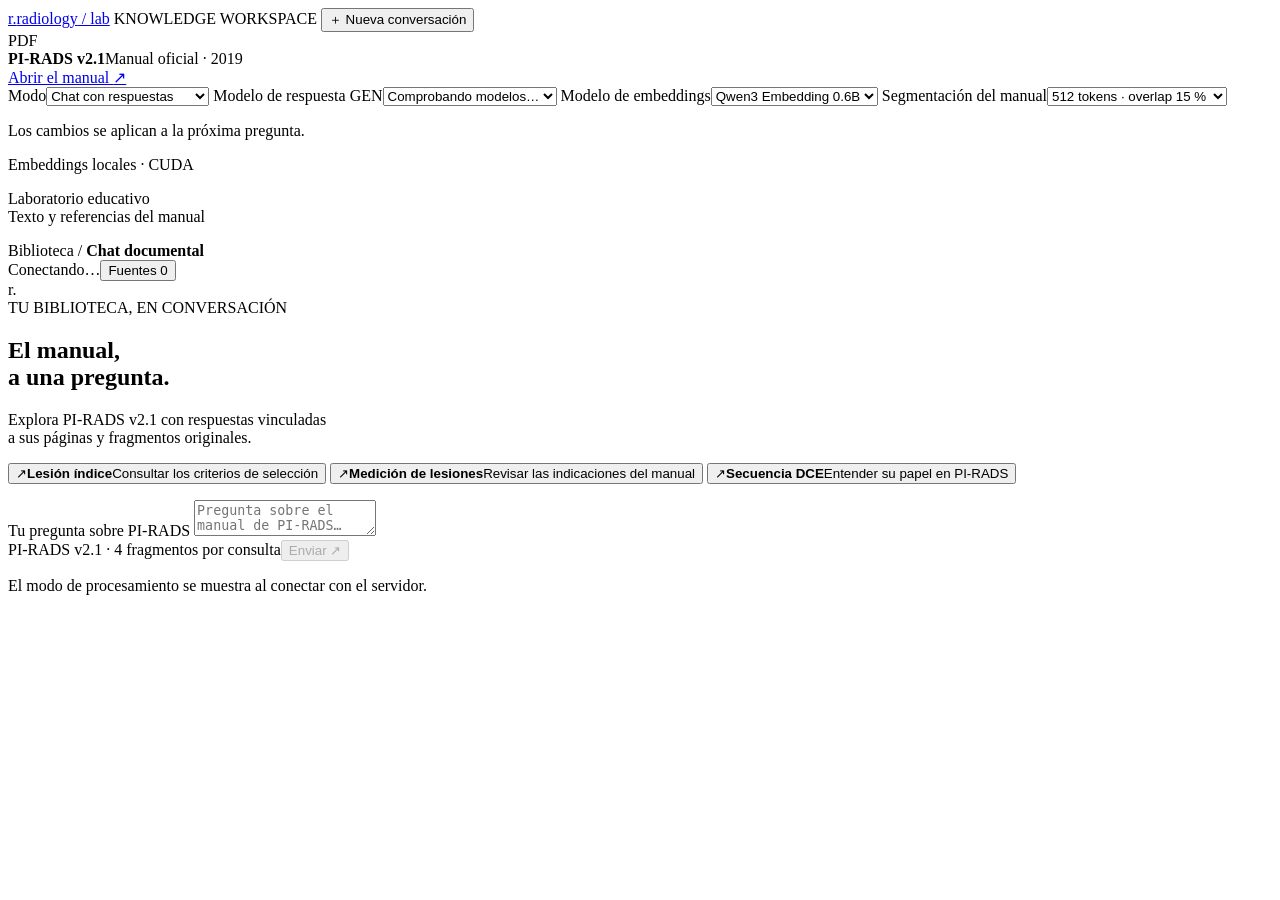
==== src/radiology_rag/web/static/index.html @ db80f89d "Initial commit" ====
<!doctype html>
<html lang="es">
<head>
  <meta charset="utf-8">
  <meta name="viewport" content="width=device-width, initial-scale=1">
  <meta name="theme-color" content="#f5f7f6">
  <title>Radiology Lab · Chat documental</title>
  <link rel="icon" href="data:,">
  <link rel="stylesheet" href="/app.css">
  <script src="/app.js" defer></script>
</head>
<body>
  <aside class="sidebar" aria-label="Configuración">
    <a class="brand" href="/" aria-label="Radiology Lab, inicio"><span class="brand-mark">r.</span><span>radiology<span class="brand-light"> / lab</span></span></a>
    <span class="eyebrow sidebar-label">KNOWLEDGE WORKSPACE</span>
    <button id="new-chat" class="new-chat" type="button"><span>＋</span> Nueva conversación</button>
    <div class="document-card"><span class="document-icon">PDF</span><div><strong>PI-RADS v2.1</strong><span>Manual oficial · 2019</span></div><span class="document-dot" title="Índice disponible"></span></div>
    <a class="document-link" href="/document.pdf" target="_blank" rel="noopener">Abrir el manual <span>↗</span></a>
    <div class="settings">
      <label for="mode">Modo</label><select id="mode"><option value="chat">Chat con respuestas</option><option value="search">Sólo buscar fragmentos</option></select>
      <label for="model">Modelo de respuesta <span class="cloud-label">GEN</span></label><select id="model" aria-describedby="provider-message"><option value="">Comprobando modelos…</option></select>
      <label for="encoder">Modelo de embeddings</label><select id="encoder"><option value="e5-base">E5 multilingual base</option><option value="qwen3-0.6b" selected>Qwen3 Embedding 0.6B</option></select>
      <label for="collection">Segmentación del manual</label><select id="collection"><option value="fixed_512_15">512 tokens · overlap 15 %</option><option value="structural_512">Estructural · padres e hijos</option></select>
      <p class="settings-note">Los cambios se aplican a la próxima pregunta.</p>
    </div>
    <div class="sidebar-bottom"><span class="runtime-dot"></span><span>Embeddings locales · CUDA</span><p>Laboratorio educativo<br>Texto y referencias del manual</p></div>
  </aside>
  <main>
    <header class="topbar"><div><span class="breadcrumb">Biblioteca <span>/</span></span> <strong>Chat documental</strong></div><div class="header-actions"><span id="connection" class="connection">Conectando…</span><button id="toggle-sources" class="subtle-button" type="button" aria-expanded="false" aria-controls="sources-panel">Fuentes <span id="source-count">0</span></button></div></header>
    <div class="workspace">
      <section class="conversation" aria-label="Conversación">
        <div id="welcome" class="welcome">
          <div class="hero-mark" aria-hidden="true"><span>r.</span><i></i></div>
          <span class="eyebrow">TU BIBLIOTECA, EN CONVERSACIÓN</span>
          <h1>El manual,<br>a una pregunta.</h1>
          <p>Explora PI-RADS v2.1 con respuestas vinculadas<br class="desktop-break"> a sus páginas y fragmentos originales.</p>
          <div class="suggestions" aria-label="Preguntas sugeridas">
            <button type="button" data-question="¿Dónde explica el manual cómo elegir la lesión índice cuando hay varias lesiones?"><span class="suggestion-icon">↗</span><strong>Lesión índice</strong><span>Consultar los criterios de selección</span></button>
            <button type="button" data-question="¿Cómo recomienda PI-RADS medir las lesiones y qué dimensión debe registrarse?"><span class="suggestion-icon">↗</span><strong>Medición de lesiones</strong><span>Revisar las indicaciones del manual</span></button>
            <button type="button" data-question="¿Qué función tiene el contraste dinámico DCE en PI-RADS v2.1?"><span class="suggestion-icon">↗</span><strong>Secuencia DCE</strong><span>Entender su papel en PI-RADS</span></button>
          </div>
        </div>
        <div id="messages" class="messages" role="log" aria-live="polite" aria-relevant="additions"></div>
        <div class="composer-area">
          <p id="provider-message" class="provider-message" role="status"></p>
          <form id="chat-form" class="composer">
            <label class="sr-only" for="question">Tu pregunta sobre PI-RADS</label>
            <textarea id="question" rows="2" maxlength="1600" placeholder="Pregunta sobre el manual de PI-RADS…" required></textarea>
            <div class="composer-bottom"><span id="composer-hint">PI-RADS v2.1 <span>·</span> 4 fragmentos por consulta</span><button id="send" type="submit" disabled>Enviar <span aria-hidden="true">↗</span></button></div>
          </form>
          <p id="cloud-note" class="privacy-note">El modo de procesamiento se muestra al conectar con el servidor.</p>
        </div>
      </section>
      <aside id="sources-panel" class="sources-panel" aria-label="Fuentes de la respuesta" hidden>
        <div class="sources-heading"><div><span class="eyebrow">EVIDENCIA DOCUMENTAL</span><h2>Fuentes recuperadas</h2></div><button id="close-sources" type="button" class="icon-button" aria-label="Cerrar fuentes">×</button></div>
        <p class="sources-intro">Fragmentos del contexto de esta respuesta. Abre el PDF para revisar la página completa.</p>
        <div id="sources-list"></div>
        <p class="sources-note">Las referencias localizan texto; no validan por sí solas todas las afirmaciones. Las figuras no están interpretadas.</p>
      </aside>
    </div>
  </main>
</body>
</html>
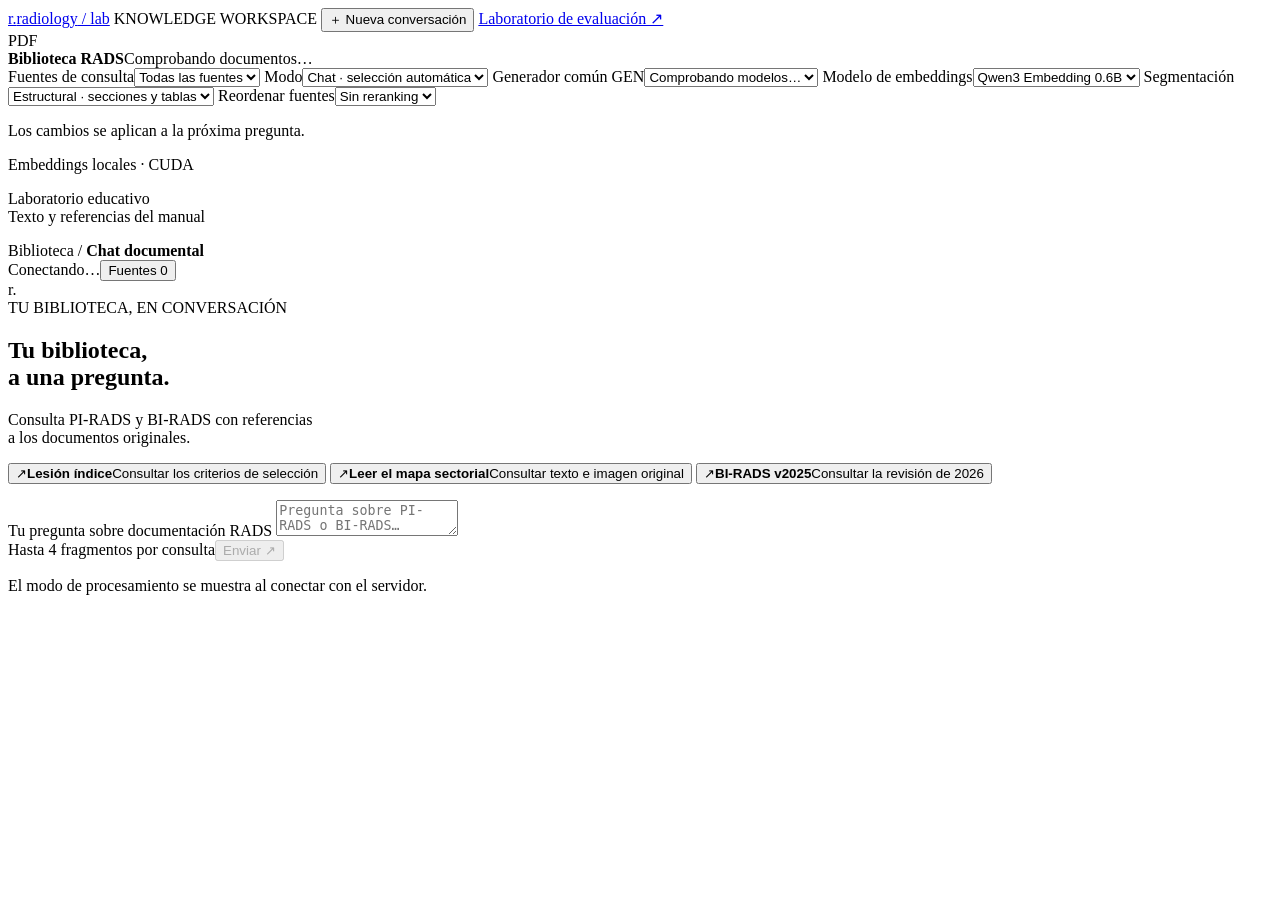
==== commit 347e1b77: "Add unified multimodal RAG, BI-RADS corpus and evaluation lab" ====
--- a/src/radiology_rag/web/static/index.html
+++ b/src/radiology_rag/web/static/index.html
@@ -14,13 +14,18 @@
     <a class="brand" href="/" aria-label="Radiology Lab, inicio"><span class="brand-mark">r.</span><span>radiology<span class="brand-light"> / lab</span></span></a>
     <span class="eyebrow sidebar-label">KNOWLEDGE WORKSPACE</span>
     <button id="new-chat" class="new-chat" type="button"><span>＋</span> Nueva conversación</button>
-    <div class="document-card"><span class="document-icon">PDF</span><div><strong>PI-RADS v2.1</strong><span>Manual oficial · 2019</span></div><span class="document-dot" title="Índice disponible"></span></div>
-    <a class="document-link" href="/document.pdf" target="_blank" rel="noopener">Abrir el manual <span>↗</span></a>
+    <a class="subtle-button" href="/lab">Laboratorio de evaluación ↗</a>
+    <div class="document-card"><span class="document-icon">PDF</span><div><strong>Biblioteca RADS</strong><span id="library-summary">Comprobando documentos…</span></div><span class="document-dot" title="Índice disponible"></span></div>
+    <div id="document-links"></div>
     <div class="settings">
-      <label for="mode">Modo</label><select id="mode"><option value="chat">Chat con respuestas</option><option value="search">Sólo buscar fragmentos</option></select>
-      <label for="model">Modelo de respuesta <span class="cloud-label">GEN</span></label><select id="model" aria-describedby="provider-message"><option value="">Comprobando modelos…</option></select>
+      <label for="system">Fuentes de consulta</label><select id="system"><option value="all">Todas las fuentes</option></select>
+      <label for="mode">Modo</label><select id="mode"><option value="chat">Chat · selección automática</option><option value="search">Sólo buscar fragmentos</option></select>
+      <label for="visual-asset" hidden>Figura o tabla</label><select id="visual-asset" hidden><option value="">Selección automática</option></select>
+      <p id="visual-info" class="settings-note" hidden></p>
+      <label for="model">Generador común <span class="cloud-label">GEN</span></label><select id="model" aria-describedby="provider-message"><option value="">Comprobando modelos…</option></select>
       <label for="encoder">Modelo de embeddings</label><select id="encoder"><option value="e5-base">E5 multilingual base</option><option value="qwen3-0.6b" selected>Qwen3 Embedding 0.6B</option></select>
-      <label for="collection">Segmentación del manual</label><select id="collection"><option value="fixed_512_15">512 tokens · overlap 15 %</option><option value="structural_512">Estructural · padres e hijos</option></select>
+      <label for="collection">Segmentación</label><select id="collection"><option value="fixed_512_15">512 tokens · overlap 15 %</option><option value="structural_512" selected>Estructural · secciones y tablas</option></select>
+      <label for="reranker">Reordenar fuentes</label><select id="reranker"><option value="none">Sin reranking</option></select>
       <p class="settings-note">Los cambios se aplican a la próxima pregunta.</p>
     </div>
     <div class="sidebar-bottom"><span class="runtime-dot"></span><span>Embeddings locales · CUDA</span><p>Laboratorio educativo<br>Texto y referencias del manual</p></div>
@@ -32,21 +37,21 @@
         <div id="welcome" class="welcome">
           <div class="hero-mark" aria-hidden="true"><span>r.</span><i></i></div>
           <span class="eyebrow">TU BIBLIOTECA, EN CONVERSACIÓN</span>
-          <h1>El manual,<br>a una pregunta.</h1>
-          <p>Explora PI-RADS v2.1 con respuestas vinculadas<br class="desktop-break"> a sus páginas y fragmentos originales.</p>
+          <h1>Tu biblioteca,<br>a una pregunta.</h1>
+          <p>Consulta PI-RADS y BI-RADS con referencias<br class="desktop-break"> a los documentos originales.</p>
           <div class="suggestions" aria-label="Preguntas sugeridas">
             <button type="button" data-question="¿Dónde explica el manual cómo elegir la lesión índice cuando hay varias lesiones?"><span class="suggestion-icon">↗</span><strong>Lesión índice</strong><span>Consultar los criterios de selección</span></button>
-            <button type="button" data-question="¿Cómo recomienda PI-RADS medir las lesiones y qué dimensión debe registrarse?"><span class="suggestion-icon">↗</span><strong>Medición de lesiones</strong><span>Revisar las indicaciones del manual</span></button>
-            <button type="button" data-question="¿Qué función tiene el contraste dinámico DCE en PI-RADS v2.1?"><span class="suggestion-icon">↗</span><strong>Secuencia DCE</strong><span>Entender su papel en PI-RADS</span></button>
+            <button type="button" data-question="¿De qué color aparece PZ en la leyenda del mapa sectorial de PI-RADS?"><span class="suggestion-icon">↗</span><strong>Leer el mapa sectorial</strong><span>Consultar texto e imagen original</span></button>
+            <button type="button" data-question="¿Qué cambios describe la revisión de 2026 en el léxico de ecografía de BI-RADS v2025?"><span class="suggestion-icon">↗</span><strong>BI-RADS v2025</strong><span>Consultar la revisión de 2026</span></button>
           </div>
         </div>
         <div id="messages" class="messages" role="log" aria-live="polite" aria-relevant="additions"></div>
         <div class="composer-area">
           <p id="provider-message" class="provider-message" role="status"></p>
           <form id="chat-form" class="composer">
-            <label class="sr-only" for="question">Tu pregunta sobre PI-RADS</label>
-            <textarea id="question" rows="2" maxlength="1600" placeholder="Pregunta sobre el manual de PI-RADS…" required></textarea>
-            <div class="composer-bottom"><span id="composer-hint">PI-RADS v2.1 <span>·</span> 4 fragmentos por consulta</span><button id="send" type="submit" disabled>Enviar <span aria-hidden="true">↗</span></button></div>
+            <label class="sr-only" for="question">Tu pregunta sobre documentación RADS</label>
+            <textarea id="question" rows="2" maxlength="1600" placeholder="Pregunta sobre PI-RADS o BI-RADS…" required></textarea>
+            <div class="composer-bottom"><span id="composer-hint">Hasta 4 fragmentos por consulta</span><button id="send" type="submit" disabled>Enviar <span aria-hidden="true">↗</span></button></div>
           </form>
           <p id="cloud-note" class="privacy-note">El modo de procesamiento se muestra al conectar con el servidor.</p>
         </div>
